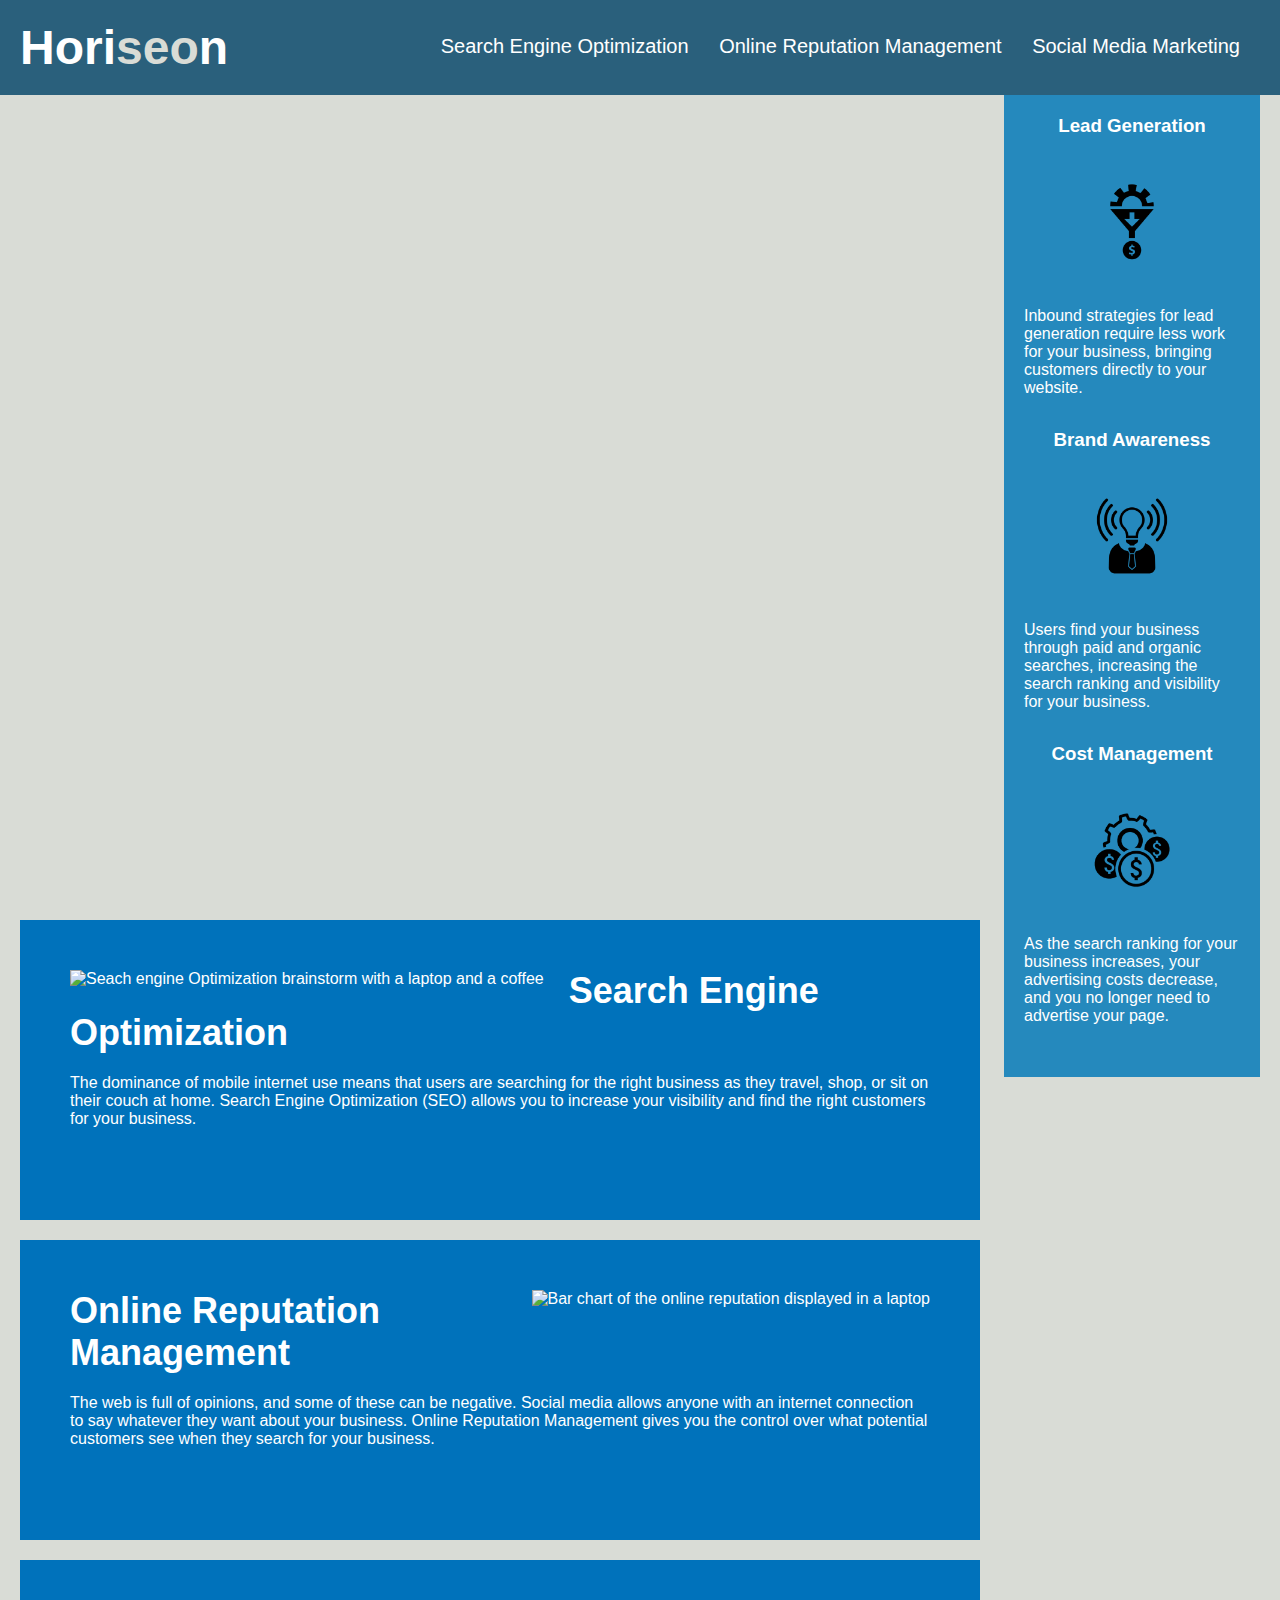
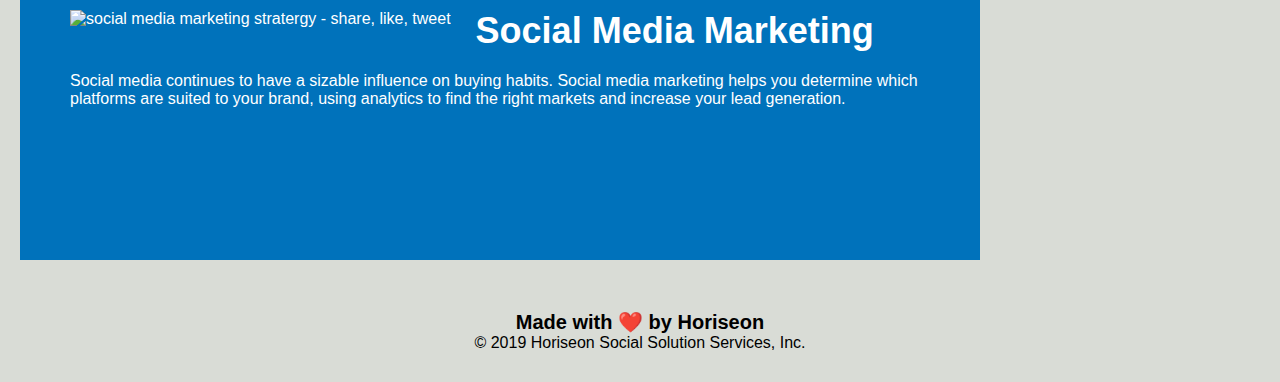
==== index.html @ cf1e7ce7 "updated files" ====
<!DOCTYPE html>
<html lang="en-us">

<head>
    <meta charset="UTF-8" />
    <link rel="stylesheet" href="./assets/css/style.css">
    <title>website</title>
</head>

<body>
    <div class="header">
        <h1>Hori<span class="seo">seo</span>n</h1>
        <div>
            <ul>
                <li>
                    <a href="#search-engine-optimization">Search Engine Optimization</a>
                </li>
                <li>
                    <a href="#online-reputation-management">Online Reputation Management</a>
                </li>
                <li>
                    <a href="#social-media-marketing">Social Media Marketing</a>
                </li>
            </ul>
        </div>
    </div>
    <div class="content">
        <div class="hero"></div>
        <div class="search-engine-optimization">
            <img 
            src="./assets/images/search-engine-optimization.jpg" 
            class="float-left"
            alt="Seach engine Optimization brainstorm with a laptop and a coffee" 
            />
            <h2>Search Engine Optimization</h2>
            <p>
                The dominance of mobile internet use means that users are searching for the right business as they travel, shop, or sit on their couch at home. Search Engine Optimization (SEO) allows you to increase your visibility and find the right customers for your business.
            </p>
        </div>
        <div id="online-reputation-management" class="online-reputation-management">
            <img 
                src="./assets/images/online-reputation-management.jpg" 
                class="float-right" 
                alt="Bar chart of the online reputation displayed in a laptop"
            />
            <h2>Online Reputation Management</h2>
            <p>
                The web is full of opinions, and some of these can be negative. Social media allows anyone with an internet connection to say whatever they want about your business. Online Reputation Management gives you the control over what potential customers see when they search for your business.
            </p>
        </div>
        <div id="social-media-marketing" class="social-media-marketing">
            <img 
                src="./assets/images/social-media-marketing.jpg" 
                class="float-left"
                alt="social media marketing stratergy - share, like, tweet"
            />
            <h2>Social Media Marketing</h2>
            <p>
                Social media continues to have a sizable influence on buying habits. Social media marketing helps you determine which platforms are suited to your brand, using analytics to find the right markets and increase your lead generation.
            </p>
        </div>
    </div>
    <div class="benefits">
        <div class="benefit-lead">
            <h3>Lead Generation</h3>
            <img 
                src="./assets/images/lead-generation.png" 
                alt=""     
            />
            <p>
                Inbound strategies for lead generation require less work for your business, bringing customers directly to your website.
            </p>
        </div>
        <div class="benefit-brand">
            <h3>Brand Awareness</h3>
            <img 
                src="./assets/images/brand-awareness.png" 
                alt=""
            />
            <p>
                Users find your business through paid and organic searches, increasing the search ranking and visibility for your business.
            </p>
        </div>
        <div class="benefit-cost">
            <h3>Cost Management</h3>
            <img 
                src="./assets/images/cost-management.png" 
                alt=""
            />
            <p>
                As the search ranking for your business increases, your advertising costs decrease, and you no longer need to advertise your page.
            </p>
        </div>
    </div>
    <div class="footer">
        <h2>Made with ❤️️ by Horiseon</h2>
        <p>
            &copy; 2019 Horiseon Social Solution Services, Inc.
        </p>
    </div>
</body>

</html>
---- assets/css/style.css ----
* {
    box-sizing: border-box;
    padding: 0;
    margin: 0;
}

body {
    background-color: #d9dcd6;
}

.header {
    padding: 20px;
    font-family: 'Trebuchet MS', 'Lucida Sans Unicode', 'Lucida Grande', 'Lucida Sans', Arial, sans-serif;
    background-color: #2a607c;
    color: #ffffff;
}

.header h1 {
    display: inline-block;
    font-size: 48px;
}

.header h1 .seo {
    color: #d9dcd6;
}

.header div {
    padding-top: 15px;
    margin-right: 20px;
    float: right;
    font-family: 'Gill Sans', 'Gill Sans MT', Calibri, 'Trebuchet MS', sans-serif;
    font-size: 20px;
}

.header div ul {
    list-style-type: none;
}

.header div ul li {
    display: inline-block;
    margin-left: 25px;
}

a {
    color: #ffffff;
    text-decoration: none;
}

p {
    font-size: 16px;
}

.hero {
    height: 800px;
    width: 100%;
    margin-bottom: 25px;
    background-image: url("../images/digital-marketing-meeting.jpg");
    background-size: cover;
    background-position: center;
}

.float-left {
    float: left;
    margin-right: 25px;
}

.float-right {
    float: right;
    margin-left: 25px;
}

.content {
    width: 75%;
    display: inline-block;
    margin-left: 20px;
}

.benefits {
    margin-right: 20px;
    padding: 20px;
    clear: both;
    float: right;
    width: 20%;
    height: 100%;
    font-family: 'Gill Sans', 'Gill Sans MT', Calibri, 'Trebuchet MS', sans-serif;
    background-color: #2589bd;
}

.benefit-lead {
    margin-bottom: 32px;
    color: #ffffff;
}

.benefit-brand {
    margin-bottom: 32px;
    color: #ffffff;
}

.benefit-cost {
    margin-bottom: 32px;
    color: #ffffff;
}

.benefit-lead h3 {
    margin-bottom: 10px;
    text-align: center;
}

.benefit-brand h3 {
    margin-bottom: 10px;
    text-align: center;
}

.benefit-cost h3 {
    margin-bottom: 10px;
    text-align: center;
}

.benefit-lead img {
    display: block;
    margin: 10px auto;
    max-width: 150px;
}

.benefit-brand img {
    display: block;
    margin: 10px auto;
    max-width: 150px;
}

.benefit-cost img {
    display: block;
    margin: 10px auto;
    max-width: 150px;
}

.search-engine-optimization {
    margin-bottom: 20px;
    padding: 50px;
    height: 300px;
    font-family: 'Gill Sans', 'Gill Sans MT', Calibri, 'Trebuchet MS', sans-serif;
    background-color: #0072bb;
    color: #ffffff;
}

.online-reputation-management {
    margin-bottom: 20px;
    padding: 50px;
    height: 300px;
    font-family: 'Gill Sans', 'Gill Sans MT', Calibri, 'Trebuchet MS', sans-serif;
    background-color: #0072bb;
    color: #ffffff;
}

.social-media-marketing {
    margin-bottom: 20px;
    padding: 50px;
    height: 300px;
    font-family: 'Gill Sans', 'Gill Sans MT', Calibri, 'Trebuchet MS', sans-serif;
    background-color: #0072bb;
    color: #ffffff;
}

.search-engine-optimization img {
    max-height: 200px;
}

.online-reputation-management img {
    max-height: 200px;
}

.social-media-marketing img {
    max-height: 200px;
}

.search-engine-optimization h2 {
    margin-bottom: 20px;
    font-size: 36px;
}

.online-reputation-management h2 {
    margin-bottom: 20px;
    font-size: 36px;
}

.social-media-marketing h2 {
    margin-bottom: 20px;
    font-size: 36px;
}

.footer {
    padding: 30px;
    clear: both;
    font-family: 'Trebuchet MS', 'Lucida Sans Unicode', 'Lucida Grande', 'Lucida Sans', Arial, sans-serif;
    text-align: center;
}

.footer h2 {
    font-size: 20px;
}
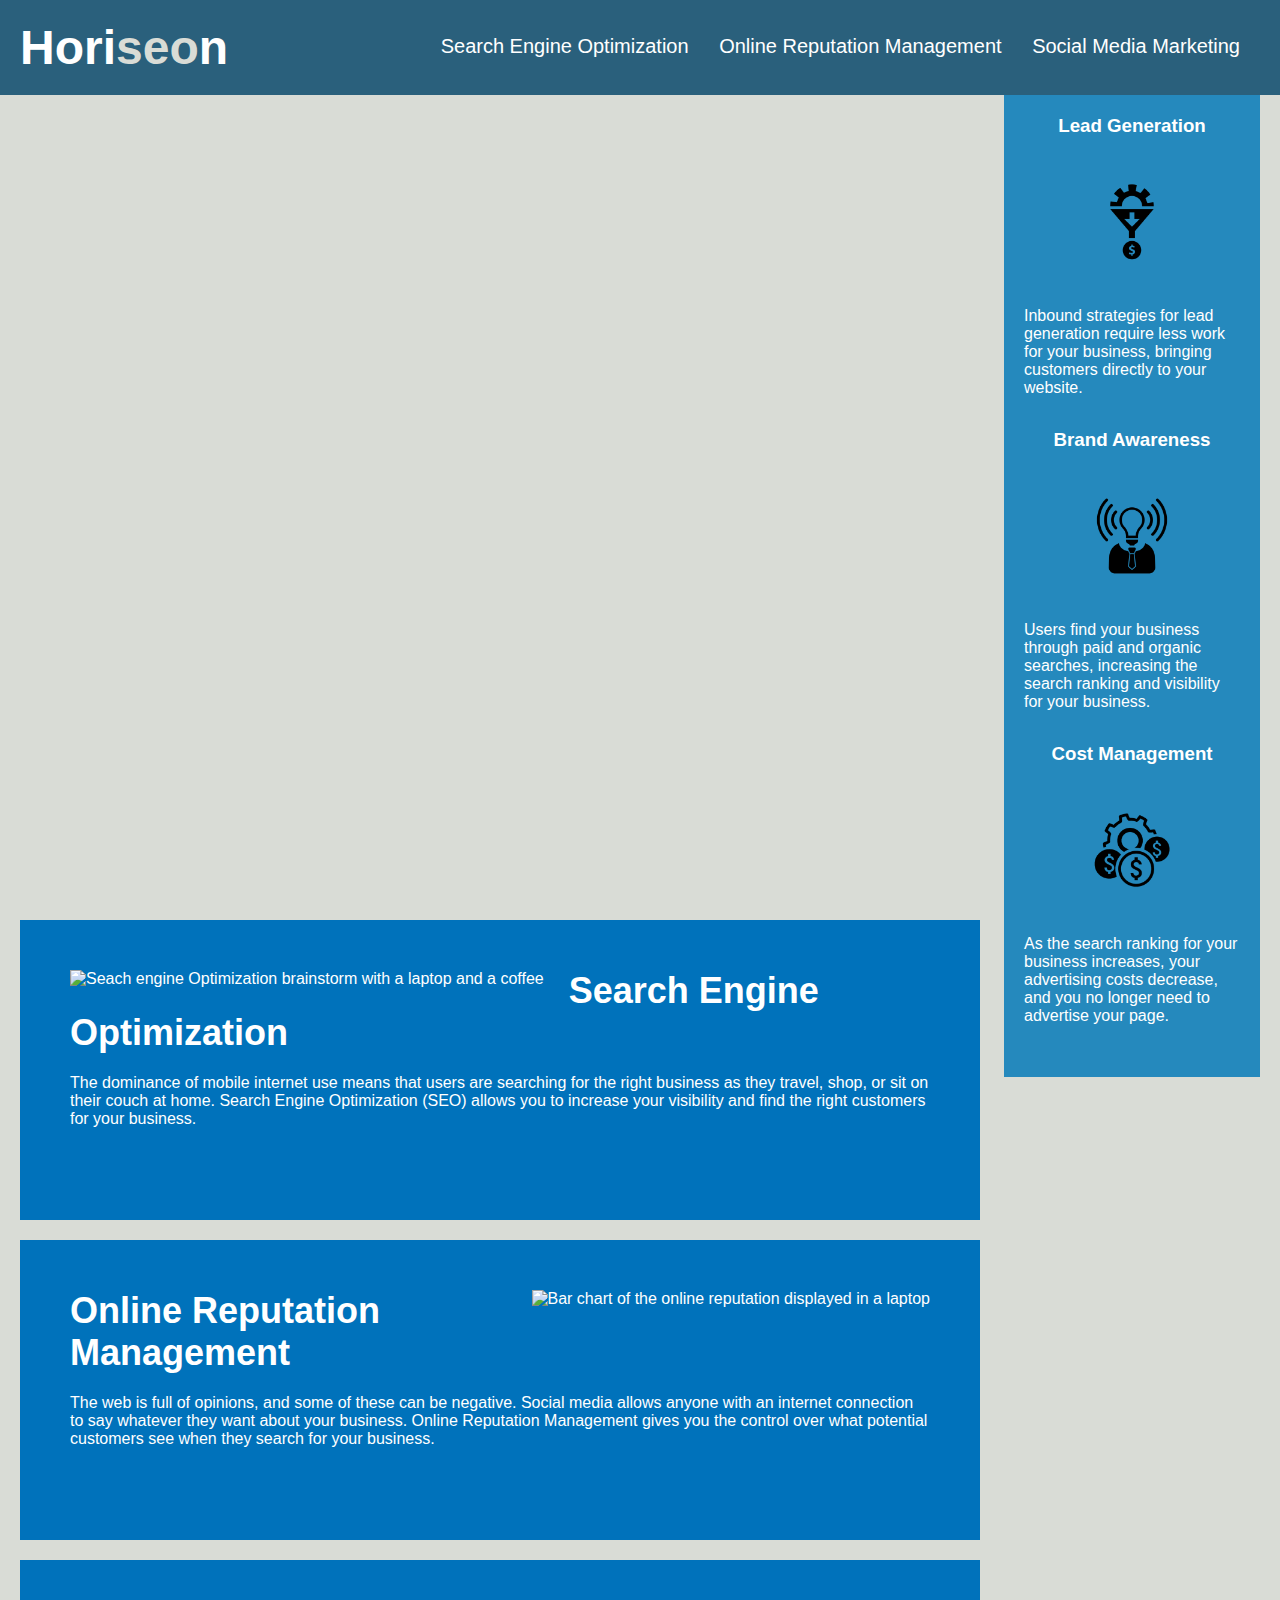
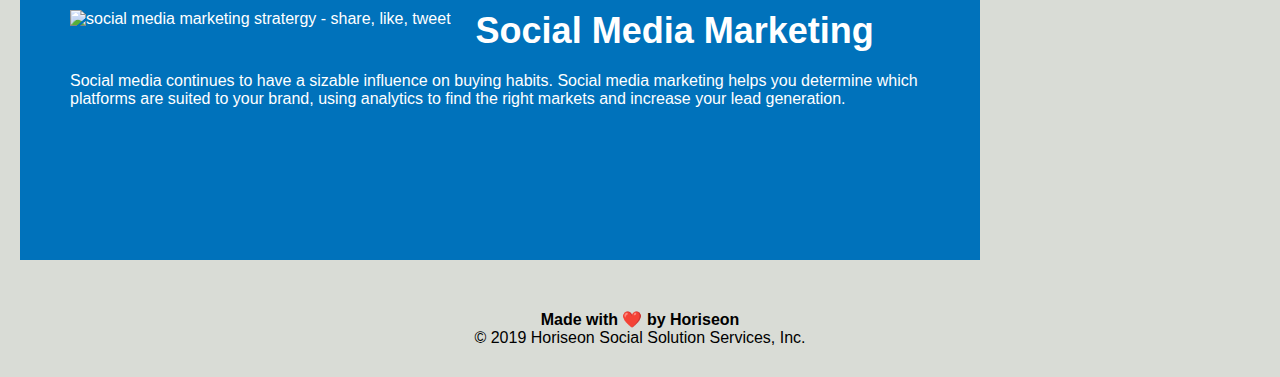
==== commit 594168fb: "updated the html and style.css files" ====
--- a/index.html
+++ b/index.html
@@ -1,103 +1,111 @@
 <!DOCTYPE html>
 <html lang="en-us">
+  <head>
+    <meta charset="UTF-8" />
+    <link rel="stylesheet" href="./assets/css/style.css" />
+    <title>Horiseon Homepage</title>
+  </head>
 
-<head>
-    <meta charset="UTF-8" />
-    <link rel="stylesheet" href="./assets/css/style.css">
-    <title>website</title>
-</head>
-
-<body>
-    <div class="header">
-        <h1>Hori<span class="seo">seo</span>n</h1>
-        <div>
-            <ul>
-                <li>
-                    <a href="#search-engine-optimization">Search Engine Optimization</a>
-                </li>
-                <li>
-                    <a href="#online-reputation-management">Online Reputation Management</a>
-                </li>
-                <li>
-                    <a href="#social-media-marketing">Social Media Marketing</a>
-                </li>
-            </ul>
-        </div>
-    </div>
-    <div class="content">
-        <div class="hero"></div>
-        <div class="search-engine-optimization">
-            <img 
-            src="./assets/images/search-engine-optimization.jpg" 
-            class="float-left"
-            alt="Seach engine Optimization brainstorm with a laptop and a coffee" 
-            />
-            <h2>Search Engine Optimization</h2>
-            <p>
-                The dominance of mobile internet use means that users are searching for the right business as they travel, shop, or sit on their couch at home. Search Engine Optimization (SEO) allows you to increase your visibility and find the right customers for your business.
-            </p>
-        </div>
-        <div id="online-reputation-management" class="online-reputation-management">
-            <img 
-                src="./assets/images/online-reputation-management.jpg" 
-                class="float-right" 
-                alt="Bar chart of the online reputation displayed in a laptop"
-            />
-            <h2>Online Reputation Management</h2>
-            <p>
-                The web is full of opinions, and some of these can be negative. Social media allows anyone with an internet connection to say whatever they want about your business. Online Reputation Management gives you the control over what potential customers see when they search for your business.
-            </p>
-        </div>
-        <div id="social-media-marketing" class="social-media-marketing">
-            <img 
-                src="./assets/images/social-media-marketing.jpg" 
-                class="float-left"
-                alt="social media marketing stratergy - share, like, tweet"
-            />
-            <h2>Social Media Marketing</h2>
-            <p>
-                Social media continues to have a sizable influence on buying habits. Social media marketing helps you determine which platforms are suited to your brand, using analytics to find the right markets and increase your lead generation.
-            </p>
-        </div>
-    </div>
-    <div class="benefits">
-        <div class="benefit-lead">
-            <h3>Lead Generation</h3>
-            <img 
-                src="./assets/images/lead-generation.png" 
-                alt=""     
-            />
-            <p>
-                Inbound strategies for lead generation require less work for your business, bringing customers directly to your website.
-            </p>
-        </div>
-        <div class="benefit-brand">
-            <h3>Brand Awareness</h3>
-            <img 
-                src="./assets/images/brand-awareness.png" 
-                alt=""
-            />
-            <p>
-                Users find your business through paid and organic searches, increasing the search ranking and visibility for your business.
-            </p>
-        </div>
-        <div class="benefit-cost">
-            <h3>Cost Management</h3>
-            <img 
-                src="./assets/images/cost-management.png" 
-                alt=""
-            />
-            <p>
-                As the search ranking for your business increases, your advertising costs decrease, and you no longer need to advertise your page.
-            </p>
-        </div>
-    </div>
-    <div class="footer">
-        <h2>Made with ❤️️ by Horiseon</h2>
+  <body>
+    <header class="header">
+      <h1>Hori<span class="seo">seo</span>n</h1>
+      <nav>
+        <ul>
+          <li>
+            <a href="#search-engine-optimization">Search Engine Optimization</a>
+          </li>
+          <li>
+            <a href="#online-reputation-management"
+              >Online Reputation Management</a
+            >
+          </li>
+          <li>
+            <a href="#social-media-marketing">Social Media Marketing</a>
+          </li>
+        </ul>
+      </nav>
+    </header>
+    <main class="content">
+      <section class="hero"></section>
+      <section
+        id="search-engine-optimization"
+        class="search-engine-optimization"
+      >
+        <img
+          src="./assets/images/search-engine-optimization.jpg"
+          class="float-left"
+          alt="Seach engine Optimization brainstorm with a laptop and a coffee"
+        />
+        <h2>Search Engine Optimization</h2>
         <p>
-            &copy; 2019 Horiseon Social Solution Services, Inc.
+          The dominance of mobile internet use means that users are searching
+          for the right business as they travel, shop, or sit on their couch at
+          home. Search Engine Optimization (SEO) allows you to increase your
+          visibility and find the right customers for your business.
         </p>
-    </div>
-</body>
-
+      </section>
+      <section
+        id="online-reputation-management"
+        class="online-reputation-management"
+      >
+        <img
+          src="./assets/images/online-reputation-management.jpg"
+          class="float-right"
+          alt="Bar chart of the online reputation displayed in a laptop"
+        />
+        <h2>Online Reputation Management</h2>
+        <p>
+          The web is full of opinions, and some of these can be negative. Social
+          media allows anyone with an internet connection to say whatever they
+          want about your business. Online Reputation Management gives you the
+          control over what potential customers see when they search for your
+          business.
+        </p>
+      </section>
+      <section id="social-media-marketing" class="social-media-marketing">
+        <img
+          src="./assets/images/social-media-marketing.jpg"
+          class="float-left"
+          alt="social media marketing stratergy - share, like, tweet"
+        />
+        <h2>Social Media Marketing</h2>
+        <p>
+          Social media continues to have a sizable influence on buying habits.
+          Social media marketing helps you determine which platforms are suited
+          to your brand, using analytics to find the right markets and increase
+          your lead generation.
+        </p>
+      </section>
+    </main>
+    <aside class="benefits">
+      <section class="benefit-lead">
+        <h3>Lead Generation</h3>
+        <img src="./assets/images/lead-generation.png" alt="" />
+        <p>
+          Inbound strategies for lead generation require less work for your
+          business, bringing customers directly to your website.
+        </p>
+      </section>
+      <section class="benefit-brand">
+        <h3>Brand Awareness</h3>
+        <img src="./assets/images/brand-awareness.png" alt="" />
+        <p>
+          Users find your business through paid and organic searches, increasing
+          the search ranking and visibility for your business.
+        </p>
+      </section>
+      <section class="benefit-cost">
+        <h3>Cost Management</h3>
+        <img src="./assets/images/cost-management.png" alt="" />
+        <p>
+          As the search ranking for your business increases, your advertising
+          costs decrease, and you no longer need to advertise your page.
+        </p>
+      </section>
+    </aside>
+    <footer class="footer">
+      <h4>Made with ❤️️ by Horiseon</h4>
+      <p>&copy; 2019 Horiseon Social Solution Services, Inc.</p>
+    </footer>
+  </body>
 </html>
--- a/assets/css/style.css
+++ b/assets/css/style.css
@@ -24,7 +24,7 @@
     color: #d9dcd6;
 }
 
-.header div {
+.header nav {
     padding-top: 15px;
     margin-right: 20px;
     float: right;
@@ -32,11 +32,11 @@
     font-size: 20px;
 }
 
-.header div ul {
+.header nav ul {
     list-style-type: none;
 }
 
-.header div ul li {
+.header nav ul li {
     display: inline-block;
     margin-left: 25px;
 }
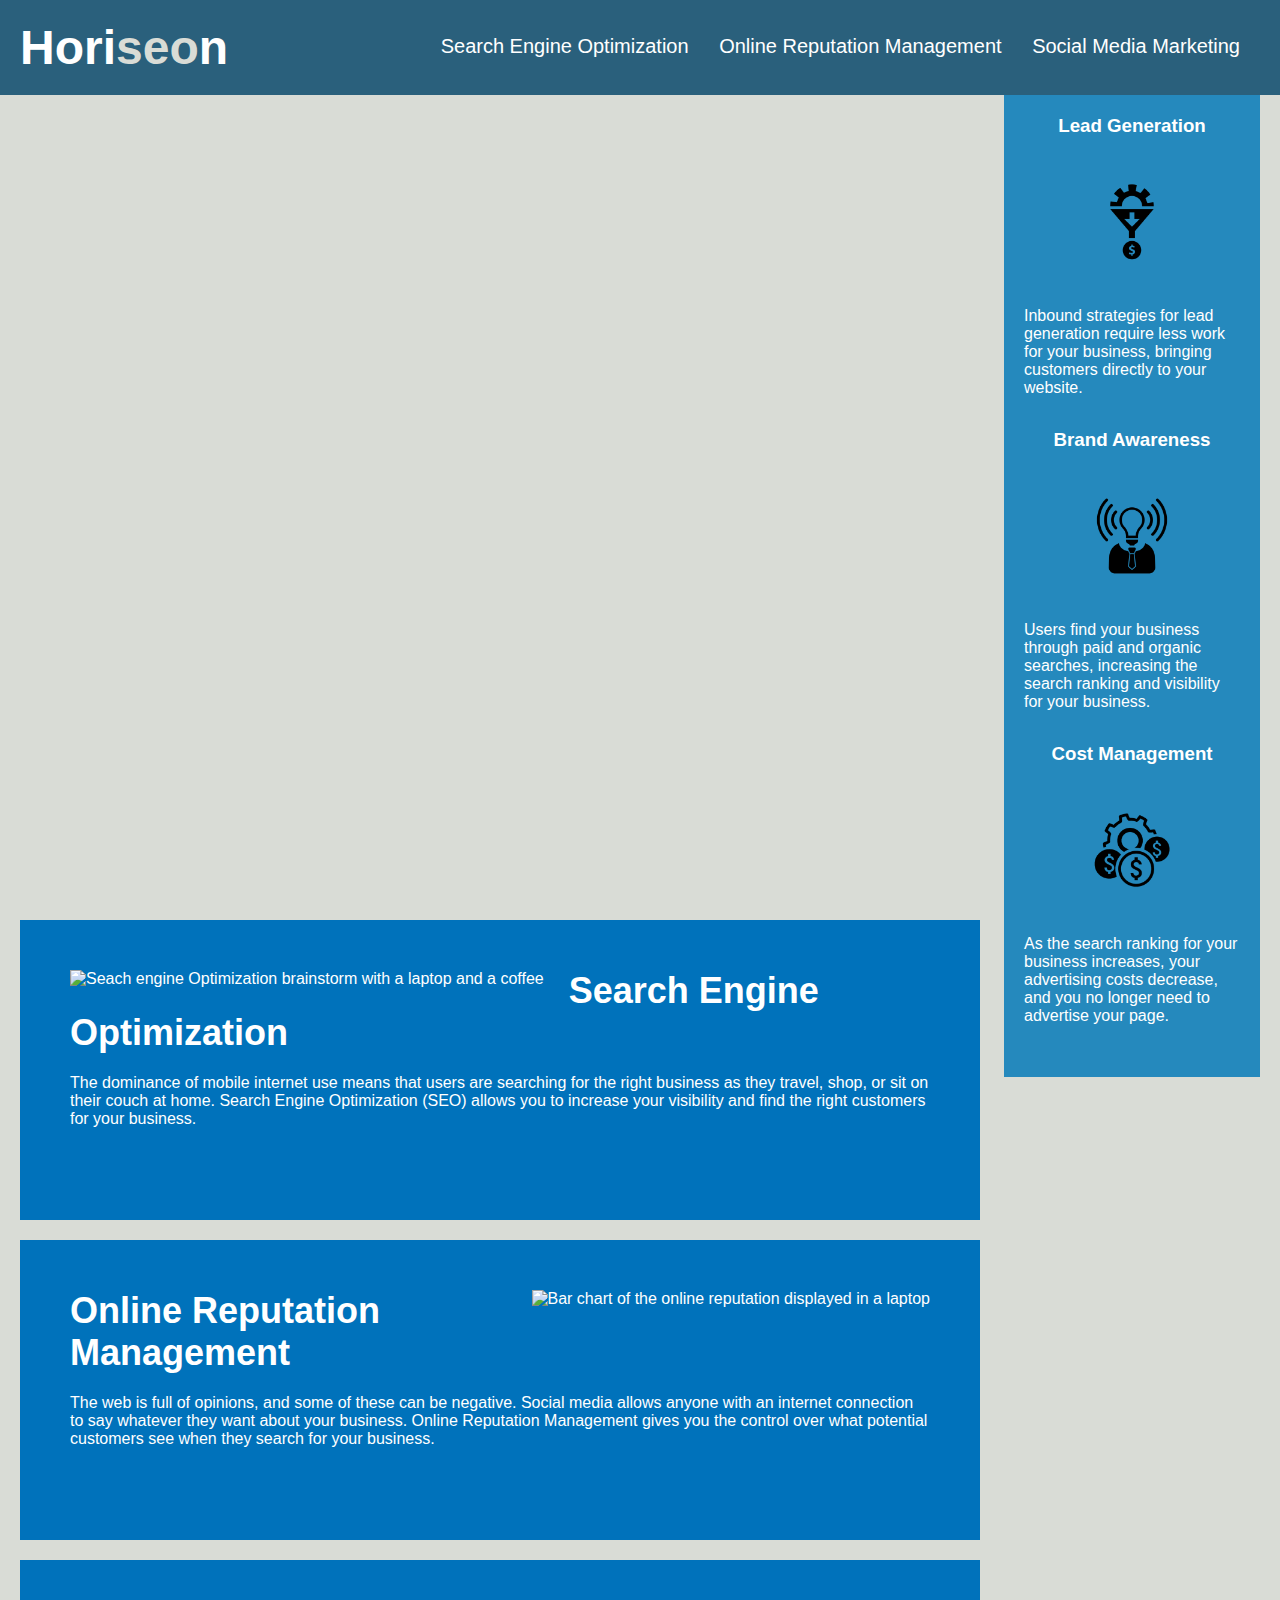
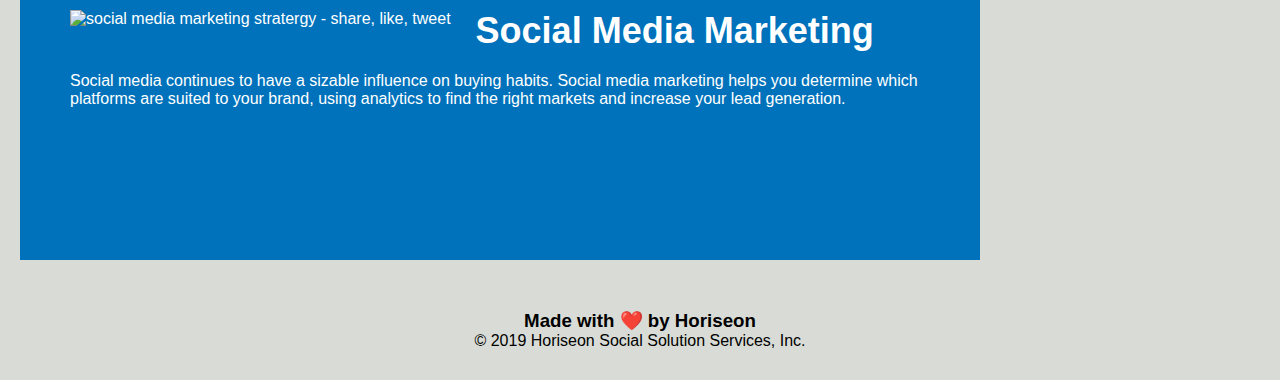
==== commit 2057c55b: "completed the ReadMe task" ====
--- a/index.html
+++ b/index.html
@@ -104,7 +104,7 @@
       </section>
     </aside>
     <footer class="footer">
-      <h4>Made with ❤️️ by Horiseon</h4>
+      <h3>Made with ❤️️ by Horiseon</h3>
       <p>&copy; 2019 Horiseon Social Solution Services, Inc.</p>
     </footer>
   </body>
--- a/assets/css/style.css
+++ b/assets/css/style.css
@@ -4,8 +4,15 @@
     margin: 0;
 }
 
-body {
-    background-color: #d9dcd6;
+/* (*) selector makes changes to the html file as a whole */
+
+a {
+    color: #ffffff;
+    text-decoration: none;
+}
+
+p {
+    font-size: 16px;
 }
 
 .header {
@@ -40,15 +47,7 @@
     display: inline-block;
     margin-left: 25px;
 }
-
-a {
-    color: #ffffff;
-    text-decoration: none;
-}
-
-p {
-    font-size: 16px;
-}
+/* display: inline-block does not add a line-break after the element, so the element can sit next to other elements.  */
 
 .hero {
     height: 800px;
@@ -58,6 +57,11 @@
     background-size: cover;
     background-position: center;
 }
+/* The background-size property specifies the size of the background images.  */
+
+body {
+    background-color: #d9dcd6;
+}
 
 .float-left {
     float: left;
@@ -116,6 +120,8 @@
     text-align: center;
 }
 
+/* text aligment positions the text on the margin axis */
+
 .benefit-lead img {
     display: block;
     margin: 10px auto;
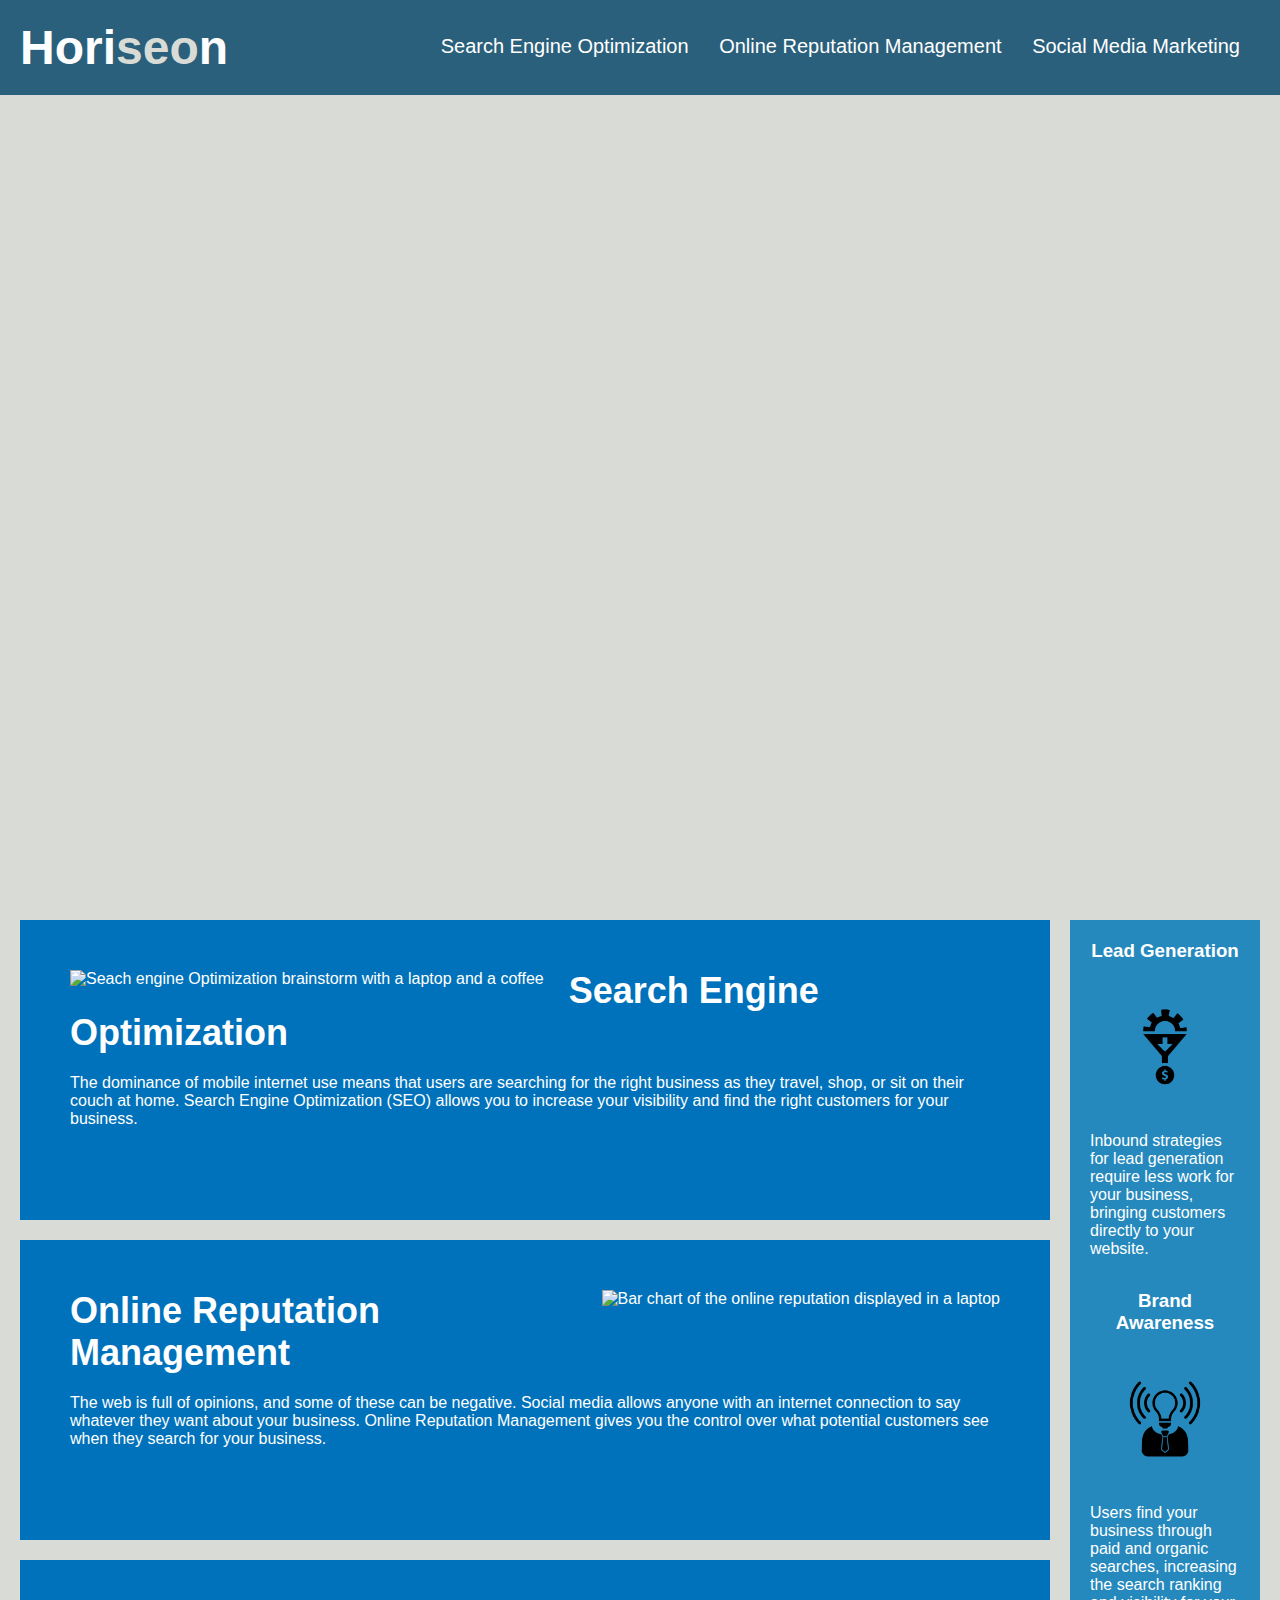
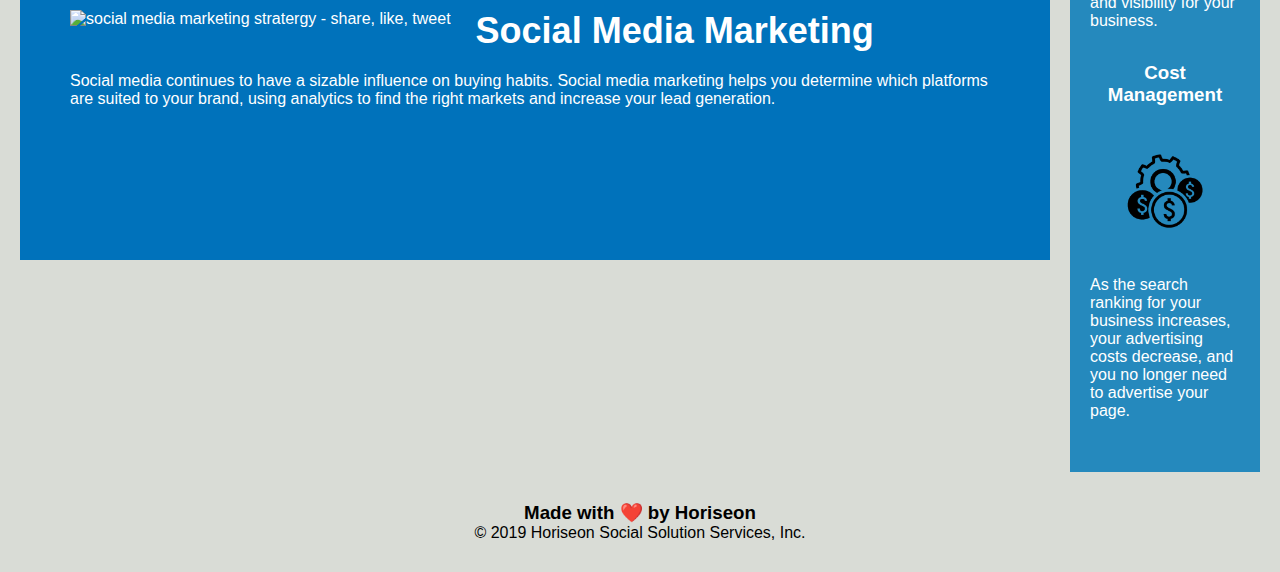
==== commit 969685d4: "ammended the layout preview to resemble the mock accurately" ====
--- a/index.html
+++ b/index.html
@@ -27,6 +27,8 @@
     </header>
     <main class="content">
       <section class="hero"></section>
+      <div class="sections">
+      <div>
       <section
         id="search-engine-optimization"
         class="search-engine-optimization"
@@ -76,33 +78,35 @@
           your lead generation.
         </p>
       </section>
+    </div>
+      <aside class="benefits">
+        <section class="benefit-lead">
+          <h3>Lead Generation</h3>
+          <img src="./assets/images/lead-generation.png" alt="" />
+          <p>
+            Inbound strategies for lead generation require less work for your
+            business, bringing customers directly to your website.
+          </p>
+        </section>
+        <section class="benefit-brand">
+          <h3>Brand Awareness</h3>
+          <img src="./assets/images/brand-awareness.png" alt="" />
+          <p>
+            Users find your business through paid and organic searches, increasing
+            the search ranking and visibility for your business.
+          </p>
+        </section>
+        <section class="benefit-cost">
+          <h3>Cost Management</h3>
+          <img src="./assets/images/cost-management.png" alt="" />
+          <p>
+            As the search ranking for your business increases, your advertising
+            costs decrease, and you no longer need to advertise your page.
+          </p>
+        </section>
+      </aside>
+      </div>
     </main>
-    <aside class="benefits">
-      <section class="benefit-lead">
-        <h3>Lead Generation</h3>
-        <img src="./assets/images/lead-generation.png" alt="" />
-        <p>
-          Inbound strategies for lead generation require less work for your
-          business, bringing customers directly to your website.
-        </p>
-      </section>
-      <section class="benefit-brand">
-        <h3>Brand Awareness</h3>
-        <img src="./assets/images/brand-awareness.png" alt="" />
-        <p>
-          Users find your business through paid and organic searches, increasing
-          the search ranking and visibility for your business.
-        </p>
-      </section>
-      <section class="benefit-cost">
-        <h3>Cost Management</h3>
-        <img src="./assets/images/cost-management.png" alt="" />
-        <p>
-          As the search ranking for your business increases, your advertising
-          costs decrease, and you no longer need to advertise your page.
-        </p>
-      </section>
-    </aside>
     <footer class="footer">
       <h3>Made with ❤️️ by Horiseon</h3>
       <p>&copy; 2019 Horiseon Social Solution Services, Inc.</p>
--- a/assets/css/style.css
+++ b/assets/css/style.css
@@ -5,6 +5,10 @@
 }
 
 /* (*) selector makes changes to the html file as a whole */
+body {
+
+    background-color: #d9dcd6;
+}
 
 a {
     color: #ffffff;
@@ -59,9 +63,6 @@
 }
 /* The background-size property specifies the size of the background images.  */
 
-body {
-    background-color: #d9dcd6;
-}
 
 .float-left {
     float: left;
@@ -74,9 +75,9 @@
 }
 
 .content {
-    width: 75%;
+    width: ;
     display: inline-block;
-    margin-left: 20px;
+    margin-left: ;
 }
 
 .benefits {
@@ -194,6 +195,12 @@
     font-size: 36px;
 }
 
+.sections {
+    display: flex;
+    gap: 20px;
+    margin-left: 20px;
+}
+
 .footer {
     padding: 30px;
     clear: both;
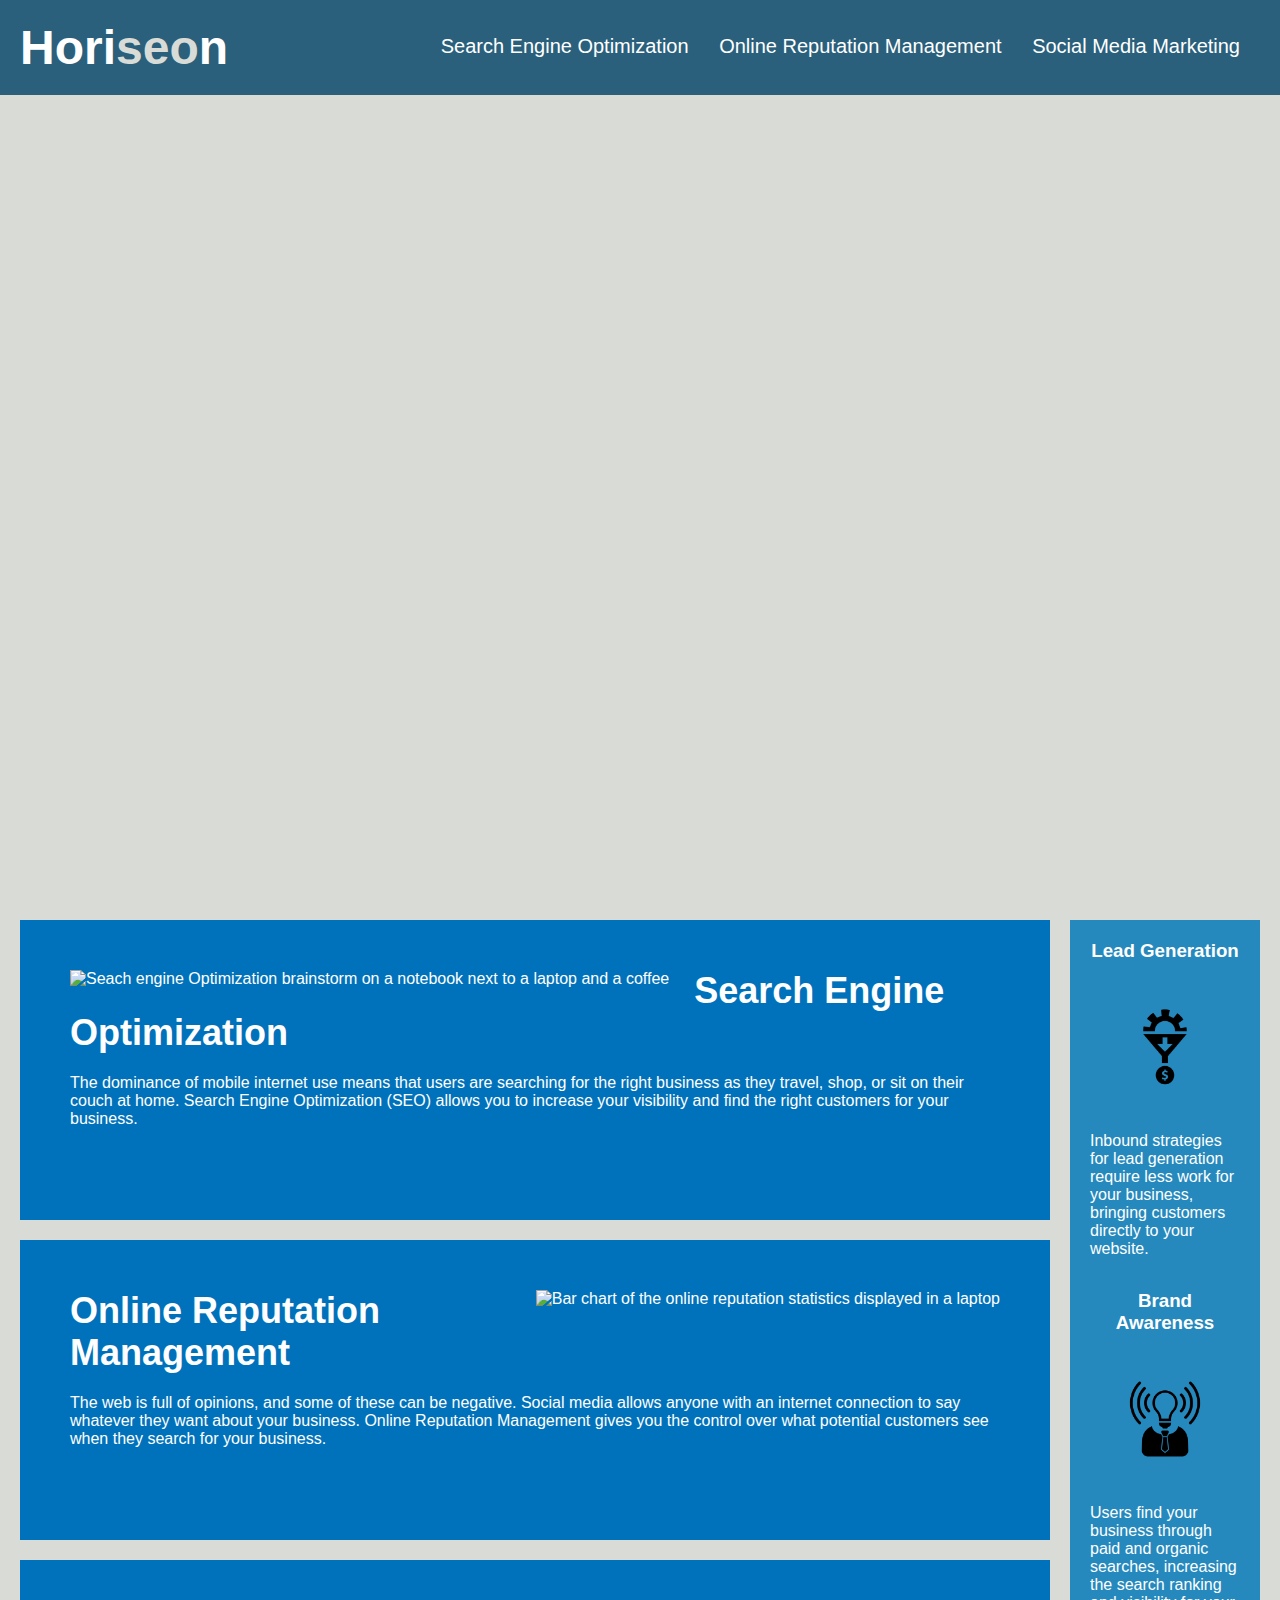
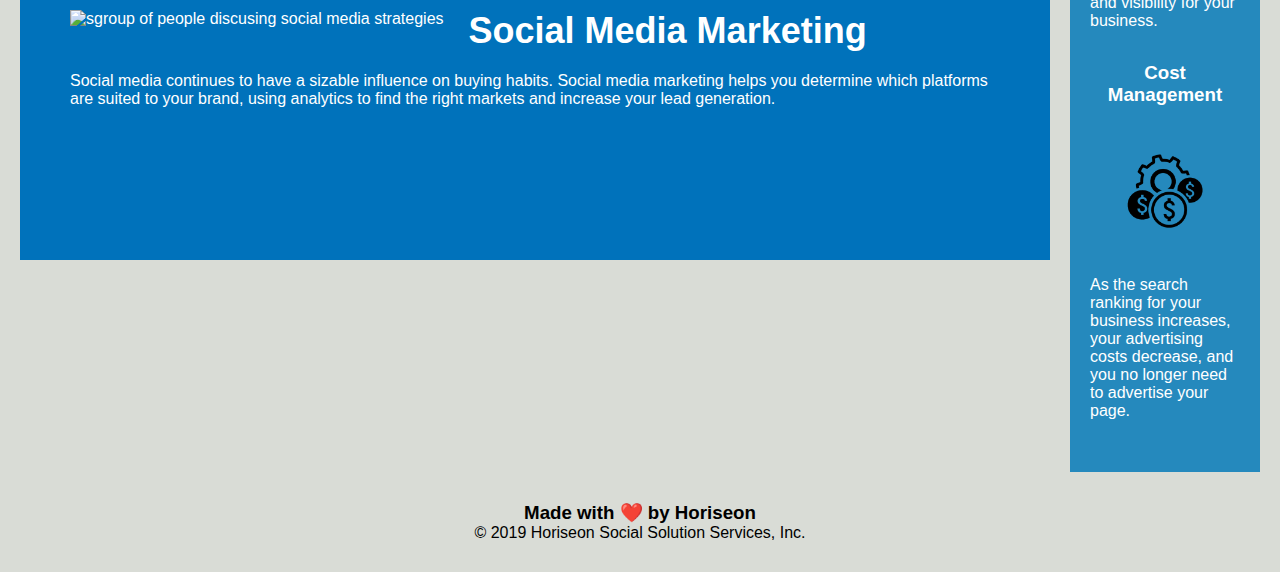
==== commit aa31dc60: "given more detail to alt-attributes" ====
--- a/index.html
+++ b/index.html
@@ -36,7 +36,7 @@
         <img
           src="./assets/images/search-engine-optimization.jpg"
           class="float-left"
-          alt="Seach engine Optimization brainstorm with a laptop and a coffee"
+          alt="Seach engine Optimization brainstorm on a notebook next to a laptop and a coffee"
         />
         <h2>Search Engine Optimization</h2>
         <p>
@@ -53,7 +53,7 @@
         <img
           src="./assets/images/online-reputation-management.jpg"
           class="float-right"
-          alt="Bar chart of the online reputation displayed in a laptop"
+          alt="Bar chart of the online reputation statistics displayed in a laptop"
         />
         <h2>Online Reputation Management</h2>
         <p>
@@ -68,7 +68,7 @@
         <img
           src="./assets/images/social-media-marketing.jpg"
           class="float-left"
-          alt="social media marketing stratergy - share, like, tweet"
+          alt="sgroup of people discusing social media strategies"
         />
         <h2>Social Media Marketing</h2>
         <p>
